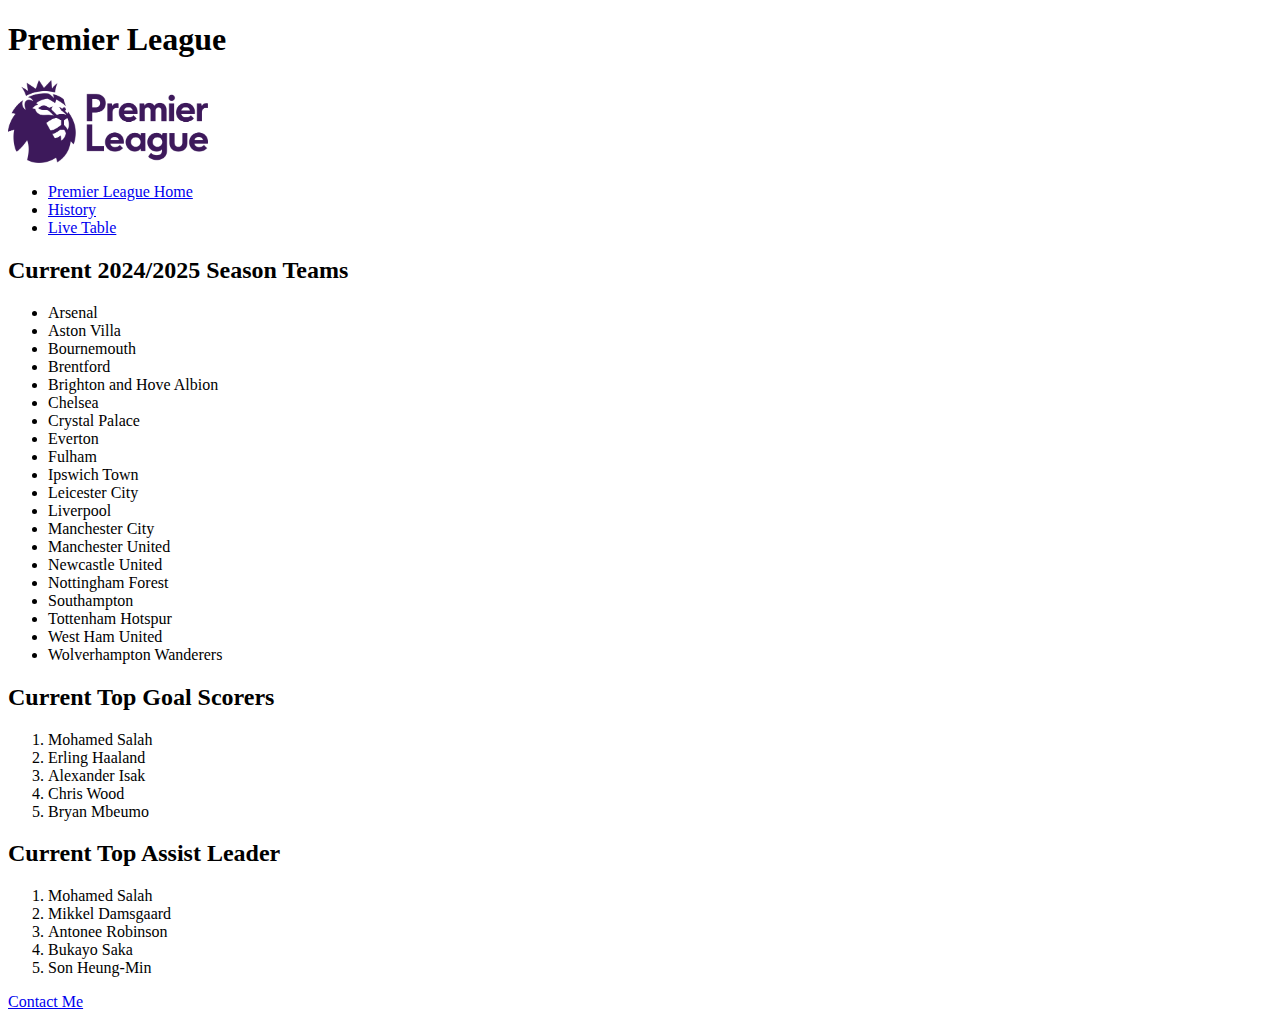
==== index.html @ 102495d1 "added top goal scorer and top assit sections" ====
<!DOCTYPE html>
<html lang="en">
<head>
    <meta charset="UTF-8">
    <meta name="viewport" content="width=device-width, initial-scale=1.0">
    <title>Premier League</title>
</head>
<body>
    <header>
        <h1>Premier League</h1>
        <img 
        src="Premier_League_Logo.svg.webp" alt="premier league logo" width="200" height="83"
        >
        <nav>
            <ul>
                <li><a href="https://www.premierleague.com/">Premier League Home</a></li>
                <li><a href="https://en.wikipedia.org/wiki/Premier_League#History">History</a></li>
                <li><a href="https://www.premierleague.com/tables">Live Table</a></li>
            </ul>
        </nav>
    </header>
    <main>
        <section>
            <h2>Current 2024/2025 Season Teams</h2>
            <ul>
                <li>Arsenal</li>
                <li>Aston Villa</li>
                <li>Bournemouth</li>
                <li>Brentford</li>
                <li>Brighton and Hove Albion</li>
                <li>Chelsea</li>
                <li>Crystal Palace</li>
                <li>Everton</li>
                <li>Fulham</li>
                <li>Ipswich Town</li>
                <li>Leicester City</li>
                <li>Liverpool</li>
                <li>Manchester City</li>
                <li>Manchester United</li>
                <li>Newcastle United</li>
                <li>Nottingham Forest</li>
                <li>Southampton</li>
                <li>Tottenham Hotspur</li>
                <li>West Ham United</li>
                <li>Wolverhampton Wanderers</li>
            </ul>
        </section>
        <section>
            <h2>Current Top Goal Scorers</h2>
            <ol>
                <li>Mohamed Salah</li>
                <li>Erling Haaland</li>
                <li>Alexander Isak</li>
                <li>Chris Wood</li>
                <li>Bryan Mbeumo</li>
            </ol>
        </section>
        <section>
            <h2>Current Top Assist Leader</h2>
            <ol>
                <li>Mohamed Salah</li>
                <li>Mikkel Damsgaard</li>
                <li>Antonee Robinson</li>
                <li>Bukayo Saka</li>
                <li>Son Heung-Min</li>
            </ol>
        </section>
    </main>
    <footer>
        <P><a href="mailto:willteng7@gmail.com">Contact Me</a></P>        
    </footer>
</body>
</html>
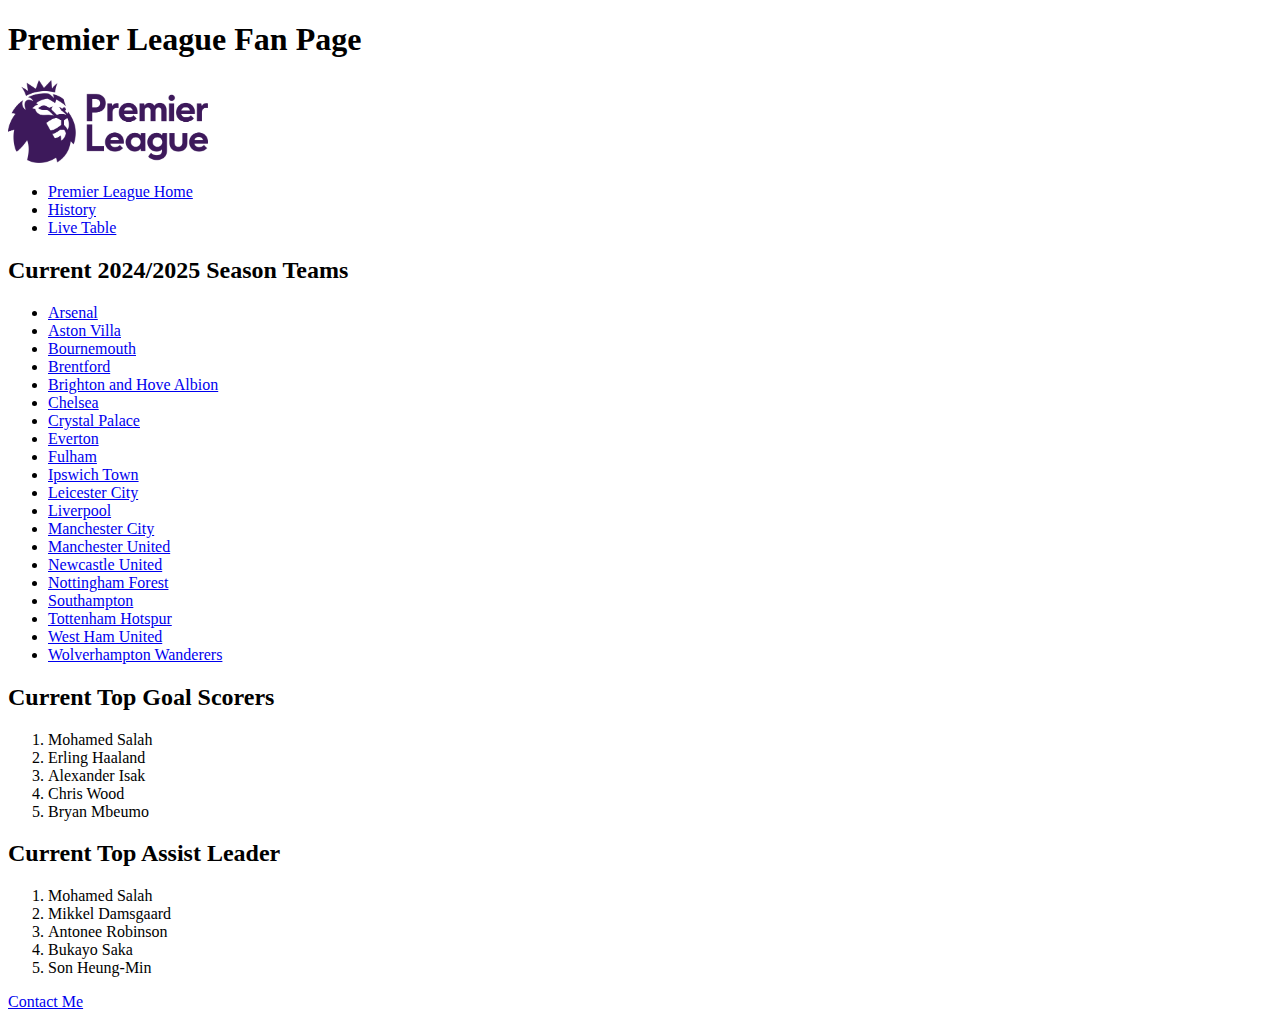
==== commit 40021e58: "added links to teams page" ====
--- a/index.html
+++ b/index.html
@@ -7,7 +7,7 @@
 </head>
 <body>
     <header>
-        <h1>Premier League</h1>
+        <h1>Premier League Fan Page</h1>
         <img 
         src="Premier_League_Logo.svg.webp" alt="premier league logo" width="200" height="83"
         >
@@ -23,26 +23,26 @@
         <section>
             <h2>Current 2024/2025 Season Teams</h2>
             <ul>
-                <li>Arsenal</li>
-                <li>Aston Villa</li>
-                <li>Bournemouth</li>
-                <li>Brentford</li>
-                <li>Brighton and Hove Albion</li>
-                <li>Chelsea</li>
-                <li>Crystal Palace</li>
-                <li>Everton</li>
-                <li>Fulham</li>
-                <li>Ipswich Town</li>
-                <li>Leicester City</li>
-                <li>Liverpool</li>
-                <li>Manchester City</li>
-                <li>Manchester United</li>
-                <li>Newcastle United</li>
-                <li>Nottingham Forest</li>
-                <li>Southampton</li>
-                <li>Tottenham Hotspur</li>
-                <li>West Ham United</li>
-                <li>Wolverhampton Wanderers</li>
+                <li><a href="https://www.arsenal.com/">Arsenal</a></li>
+                <li><a href="https://www.avfc.co.uk/">Aston Villa</a></li>
+                <li><a href="https://www.afcb.co.uk/">Bournemouth</a></li>
+                <li><a href="https://www.brentfordfc.com/en">Brentford</a></li>
+                <li><a href="https://www.brightonandhovealbion.com/?srsltid=AfmBOopoxolRJdyW22uTWQapaZLlg9TKEwmJhl9bWsJMIJHj4UvPn3L0">Brighton and Hove Albion</a></li>
+                <li><a href="https://www.chelseafc.com/en">Chelsea</a></li>
+                <li><a href="https://www.cpfc.co.uk/">Crystal Palace</a></li>
+                <li><a href="https://www.evertonfc.com/">Everton</a></li>
+                <li><a href="https://www.fulhamfc.com/">Fulham</a></li>
+                <li><a href="https://www.itfc.co.uk/">Ipswich Town</a></li>
+                <li><a href="https://www.lcfc.com/">Leicester City</a></li>
+                <li><a href="https://www.liverpoolfc.com/">Liverpool</a></li>
+                <li><a href="https://www.mancity.com/">Manchester City</a></li>
+                <li><a href="https://www.manutd.com/">Manchester United</a></li>
+                <li><a href="https://www.newcastleunited.com/en">Newcastle United</a></li>
+                <li><a href="https://www.nottinghamforest.co.uk/">Nottingham Forest</a></li>
+                <li><a href="https://www.southamptonfc.com/en?">Southampton</a></li>
+                <li><a href="https://www.tottenhamhotspur.com/">Tottenham Hotspur</a></li>
+                <li><a href="https://www.whufc.com/">West Ham United</a></li>
+                <li><a href="https://www.wolves.co.uk/">Wolverhampton Wanderers</a></li>
             </ul>
         </section>
         <section>
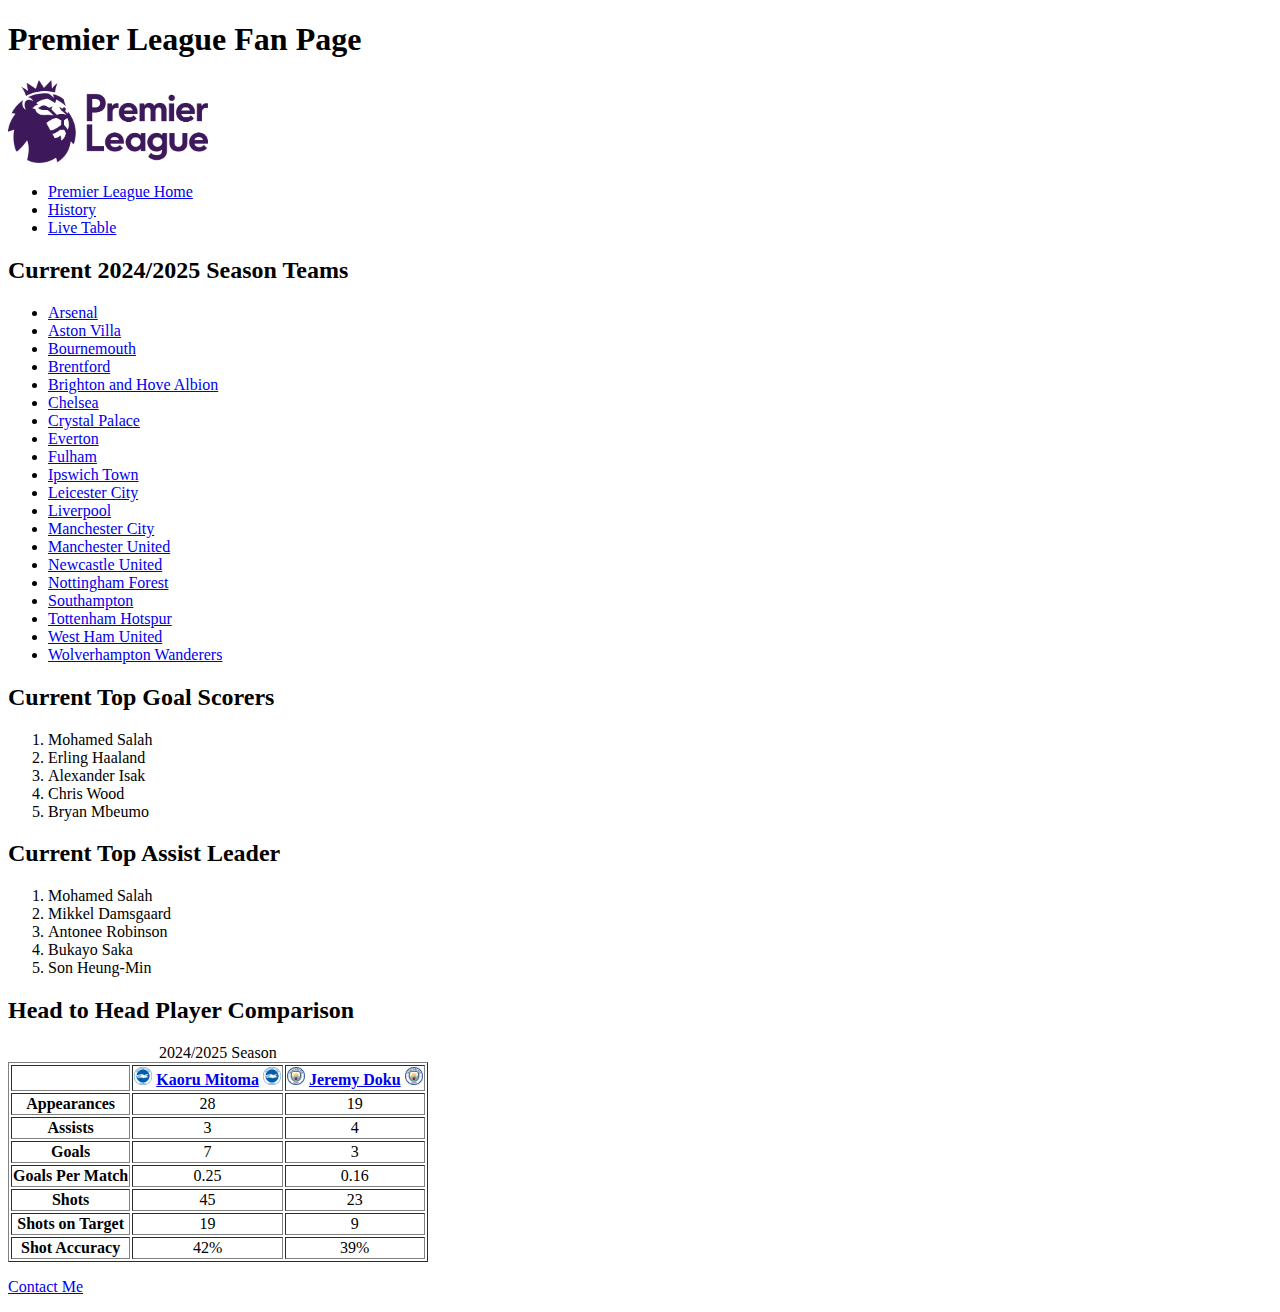
==== commit d050b64a: "added table of player comparison" ====
--- a/index.html
+++ b/index.html
@@ -1,16 +1,16 @@
 <!DOCTYPE html>
 <html lang="en">
+
 <head>
     <meta charset="UTF-8">
     <meta name="viewport" content="width=device-width, initial-scale=1.0">
     <title>Premier League</title>
 </head>
+
 <body>
     <header>
         <h1>Premier League Fan Page</h1>
-        <img 
-        src="Premier_League_Logo.svg.webp" alt="premier league logo" width="200" height="83"
-        >
+        <img src="Premier_League_Logo.svg.webp" alt="premier league logo" width="200" height="83">
         <nav>
             <ul>
                 <li><a href="https://www.premierleague.com/">Premier League Home</a></li>
@@ -27,7 +27,9 @@
                 <li><a href="https://www.avfc.co.uk/">Aston Villa</a></li>
                 <li><a href="https://www.afcb.co.uk/">Bournemouth</a></li>
                 <li><a href="https://www.brentfordfc.com/en">Brentford</a></li>
-                <li><a href="https://www.brightonandhovealbion.com/?srsltid=AfmBOopoxolRJdyW22uTWQapaZLlg9TKEwmJhl9bWsJMIJHj4UvPn3L0">Brighton and Hove Albion</a></li>
+                <li><a
+                        href="https://www.brightonandhovealbion.com/?srsltid=AfmBOopoxolRJdyW22uTWQapaZLlg9TKEwmJhl9bWsJMIJHj4UvPn3L0">Brighton
+                        and Hove Albion</a></li>
                 <li><a href="https://www.chelseafc.com/en">Chelsea</a></li>
                 <li><a href="https://www.cpfc.co.uk/">Crystal Palace</a></li>
                 <li><a href="https://www.evertonfc.com/">Everton</a></li>
@@ -65,9 +67,85 @@
                 <li>Son Heung-Min</li>
             </ol>
         </section>
+        <section>
+            <h2>Head to Head Player Comparison</h2>
+            <table>
+                <table border="1px">
+                <caption>2024/2025 Season</caption>
+                <thead>
+                    <tr>
+                        <th></th>
+                        <th>
+                            <img 
+                            src="./Brighton_and_Hove_Albion_FC_crest.svg.png"  
+                            alt="Brighton Logo"
+                            width="18"
+                            height="18"/>
+                            <a href="https://www.premierleague.com/players/117732/Kaoru-Mitoma/stats?co=1&se=719">Kaoru Mitoma</a>
+                            <img 
+                            src="./Brighton_and_Hove_Albion_FC_crest.svg.png"  
+                            alt="Brighton Logo"
+                            width="18"
+                            height="18"/>
+                        </th>
+                        <th>
+                            <img 
+                                src="./Manchester_City_FC_badge.svg.png" 
+                                alt="Man City Logo"
+                                width="18"
+                                height="18"/>
+                            <a href="https://www.premierleague.com/players/54156/J%C3%A9r%C3%A9my-Doku/stats">Jeremy Doku</a>
+                            <img 
+                                src="./Manchester_City_FC_badge.svg.png" 
+                                alt="Man City Logo"
+                                width="18"
+                                height="18"/>
+                        </th>
+                    </tr>
+                </thead>
+                <tbody>
+                    <tr>
+                        <th>Appearances</th>
+                        <td align="center">28</td>
+                        <td align="center">19</td>
+                    </tr>
+                    <tr>
+                        <th>Assists</th>
+                        <td align="center">3</td>
+                        <td align="center">4</td>
+                    </tr>
+                    <tr>
+                        <th>Goals</th>
+                        <td align="center">7</td>
+                        <td align="center">3</td>
+                    </tr>
+                    <tr>
+                        <th>Goals Per Match</th>
+                        <td align="center">0.25</td>
+                        <td align="center">0.16</td>
+                    </tr>
+                    <tr>
+                        <th>Shots</th>
+                        <td align="center">45</td>
+                        <td align="center">23</td>
+                    </tr>
+                    <tr>
+                        <th>Shots on Target</th>
+                        <td align="center">19</td>
+                        <td align="center">9</td>
+                    </tr>
+                    <tr>
+                        <th>Shot Accuracy</th>
+                        <td align="center">42%</td>
+                        <td align="center">39%</td>
+                    </tr>
+                </tbody>
+            </table>
+        </section>
     </main>
     <footer>
-        <P><a href="mailto:willteng7@gmail.com">Contact Me</a></P>        
+        <P><a href="mailto:willteng7@gmail.com">Contact Me</a></P>
     </footer>
 </body>
+
 </html>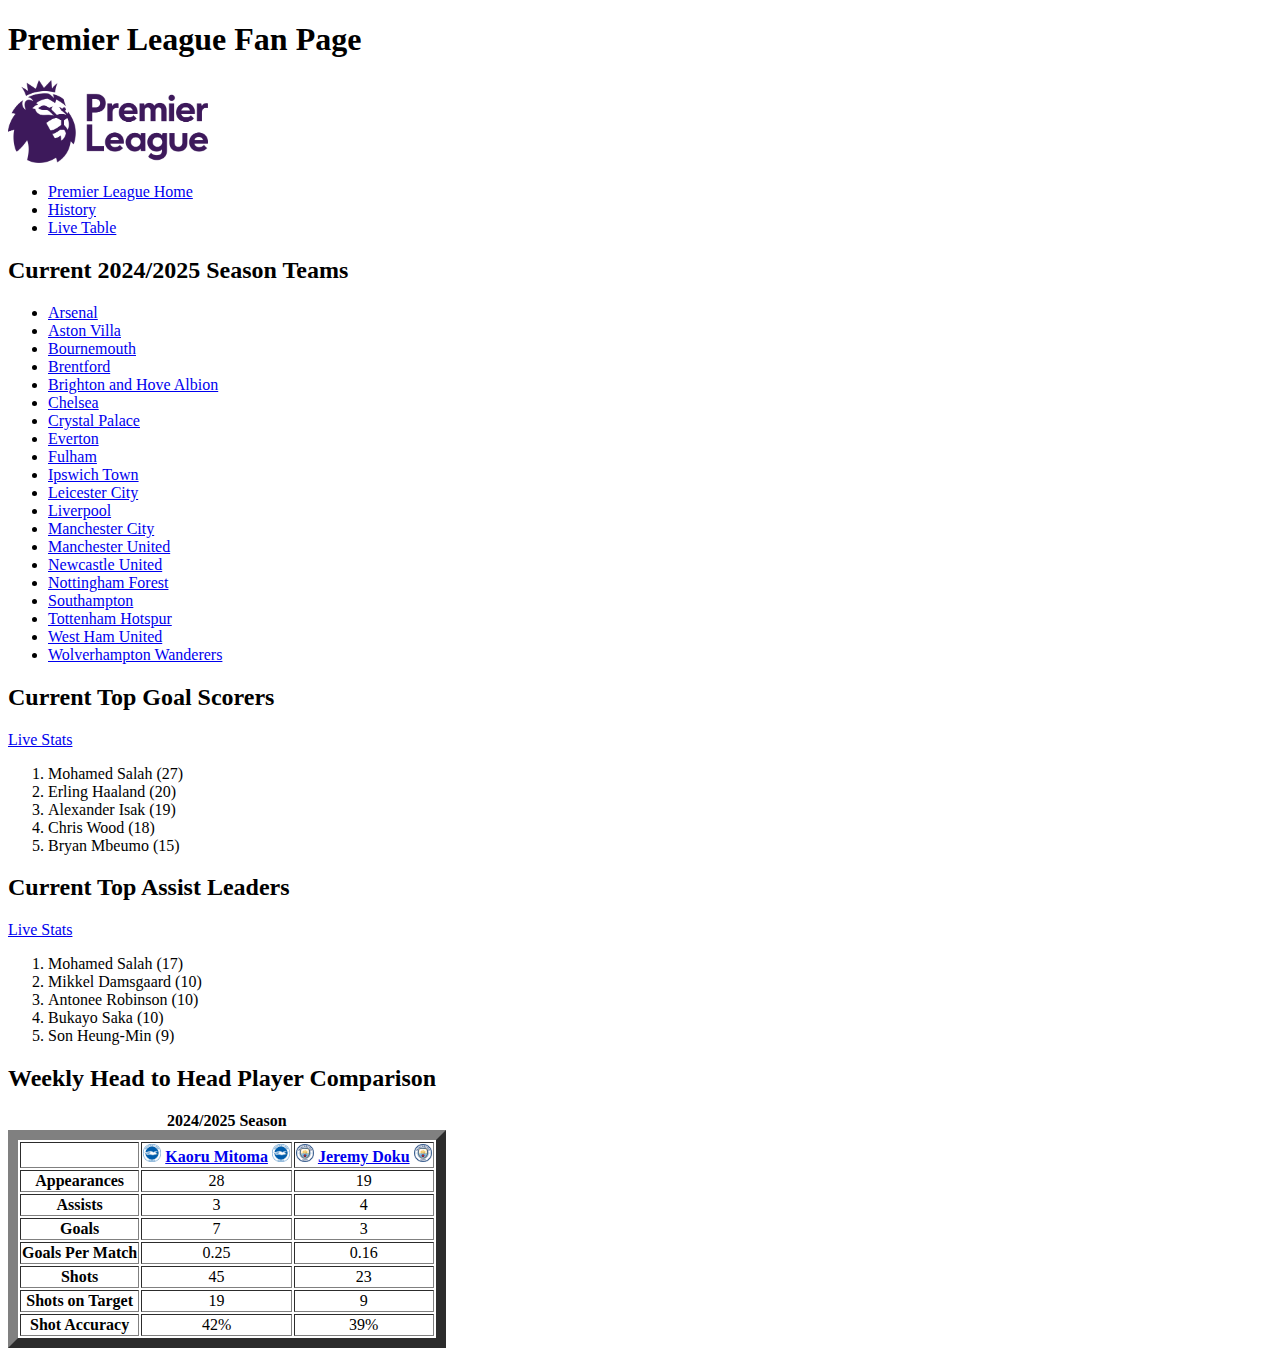
==== commit 221ecc6a: "made minor changes to the document" ====
--- a/index.html
+++ b/index.html
@@ -49,29 +49,31 @@
         </section>
         <section>
             <h2>Current Top Goal Scorers</h2>
+            <a href="https://www.premierleague.com/stats/top/players/goals">Live Stats</a>
             <ol>
-                <li>Mohamed Salah</li>
-                <li>Erling Haaland</li>
-                <li>Alexander Isak</li>
-                <li>Chris Wood</li>
-                <li>Bryan Mbeumo</li>
+                <li>Mohamed Salah (27)</li>
+                <li>Erling Haaland (20)</li>
+                <li>Alexander Isak (19)</li>
+                <li>Chris Wood (18)</li>
+                <li>Bryan Mbeumo (15)</li>
             </ol>
         </section>
         <section>
-            <h2>Current Top Assist Leader</h2>
+            <h2>Current Top Assist Leaders</h2>
+            <a href="https://www.premierleague.com/stats/top/players/goal_assist">Live Stats</a>
             <ol>
-                <li>Mohamed Salah</li>
-                <li>Mikkel Damsgaard</li>
-                <li>Antonee Robinson</li>
-                <li>Bukayo Saka</li>
-                <li>Son Heung-Min</li>
+                <li>Mohamed Salah (17)</li>
+                <li>Mikkel Damsgaard (10)</li>
+                <li>Antonee Robinson (10)</li>
+                <li>Bukayo Saka (10)</li>
+                <li>Son Heung-Min (9)</li>
             </ol>
         </section>
         <section>
-            <h2>Head to Head Player Comparison</h2>
+            <h2> Weekly Head to Head Player Comparison</h2>
             <table>
-                <table border="1px">
-                <caption>2024/2025 Season</caption>
+                <table border="10px">
+                <caption><b>2024/2025 Season</b></caption>
                 <thead>
                     <tr>
                         <th></th>
@@ -144,8 +146,7 @@
         </section>
     </main>
     <footer>
-        <P><a href="mailto:willteng7@gmail.com">Contact Me</a></P>
+        
     </footer>
 </body>
-
 </html>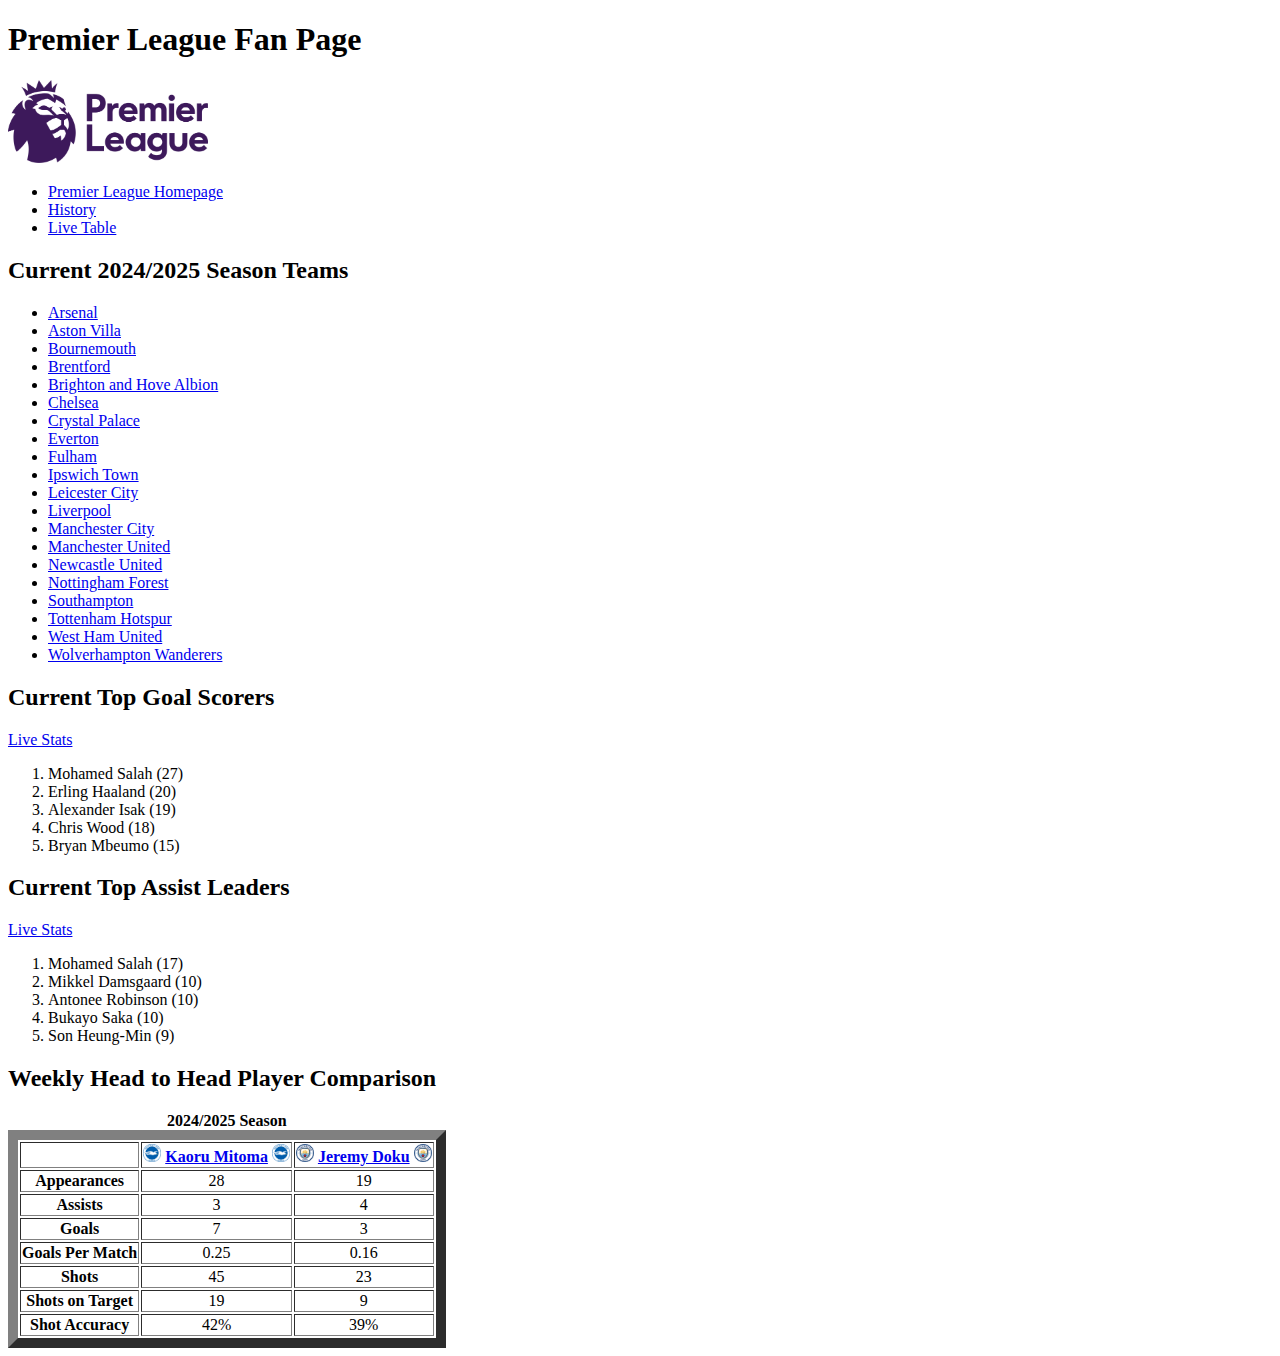
==== commit fb950874: "made minor changes to index file plus added a history.html file" ====
--- a/index.html
+++ b/index.html
@@ -13,8 +13,8 @@
         <img src="Premier_League_Logo.svg.webp" alt="premier league logo" width="200" height="83">
         <nav>
             <ul>
-                <li><a href="https://www.premierleague.com/">Premier League Home</a></li>
-                <li><a href="https://en.wikipedia.org/wiki/Premier_League#History">History</a></li>
+                <li><a href="https://www.premierleague.com/">Premier League Homepage</a></li>
+                <li><a href="/history.html">History</a></li>
                 <li><a href="https://www.premierleague.com/tables">Live Table</a></li>
             </ul>
         </nav>
@@ -73,80 +73,71 @@
             <h2> Weekly Head to Head Player Comparison</h2>
             <table>
                 <table border="10px">
-                <caption><b>2024/2025 Season</b></caption>
-                <thead>
-                    <tr>
-                        <th></th>
-                        <th>
-                            <img 
-                            src="./Brighton_and_Hove_Albion_FC_crest.svg.png"  
-                            alt="Brighton Logo"
-                            width="18"
-                            height="18"/>
-                            <a href="https://www.premierleague.com/players/117732/Kaoru-Mitoma/stats?co=1&se=719">Kaoru Mitoma</a>
-                            <img 
-                            src="./Brighton_and_Hove_Albion_FC_crest.svg.png"  
-                            alt="Brighton Logo"
-                            width="18"
-                            height="18"/>
-                        </th>
-                        <th>
-                            <img 
-                                src="./Manchester_City_FC_badge.svg.png" 
-                                alt="Man City Logo"
-                                width="18"
-                                height="18"/>
-                            <a href="https://www.premierleague.com/players/54156/J%C3%A9r%C3%A9my-Doku/stats">Jeremy Doku</a>
-                            <img 
-                                src="./Manchester_City_FC_badge.svg.png" 
-                                alt="Man City Logo"
-                                width="18"
-                                height="18"/>
-                        </th>
-                    </tr>
-                </thead>
-                <tbody>
-                    <tr>
-                        <th>Appearances</th>
-                        <td align="center">28</td>
-                        <td align="center">19</td>
-                    </tr>
-                    <tr>
-                        <th>Assists</th>
-                        <td align="center">3</td>
-                        <td align="center">4</td>
-                    </tr>
-                    <tr>
-                        <th>Goals</th>
-                        <td align="center">7</td>
-                        <td align="center">3</td>
-                    </tr>
-                    <tr>
-                        <th>Goals Per Match</th>
-                        <td align="center">0.25</td>
-                        <td align="center">0.16</td>
-                    </tr>
-                    <tr>
-                        <th>Shots</th>
-                        <td align="center">45</td>
-                        <td align="center">23</td>
-                    </tr>
-                    <tr>
-                        <th>Shots on Target</th>
-                        <td align="center">19</td>
-                        <td align="center">9</td>
-                    </tr>
-                    <tr>
-                        <th>Shot Accuracy</th>
-                        <td align="center">42%</td>
-                        <td align="center">39%</td>
-                    </tr>
-                </tbody>
-            </table>
+                    <caption><b>2024/2025 Season</b></caption>
+                    <thead>
+                        <tr>
+                            <th></th>
+                            <th>
+                                <img src="./Brighton_and_Hove_Albion_FC_crest.svg.png" alt="Brighton Logo" width="18"
+                                    height="18" />
+                                <a href="https://www.premierleague.com/players/117732/Kaoru-Mitoma/stats?co=1&se=719">
+                                    Kaoru Mitoma</a>
+                                <img src="./Brighton_and_Hove_Albion_FC_crest.svg.png" alt="Brighton Logo" width="18"
+                                    height="18" />
+                            </th>
+                            <th>
+                                <img src="./Manchester_City_FC_badge.svg.png" alt="Man City Logo" width="18"
+                                    height="18" />
+                                <a href="https://www.premierleague.com/players/54156/J%C3%A9r%C3%A9my-Doku/stats">
+                                    Jeremy Doku</a>
+                                <img src="./Manchester_City_FC_badge.svg.png" alt="Man City Logo" width="18"
+                                    height="18" />
+                            </th>
+                        </tr>
+                    </thead>
+                    <tbody>
+                        <tr>
+                            <th>Appearances</th>
+                            <td align="center">28</td>
+                            <td align="center">19</td>
+                        </tr>
+                        <tr>
+                            <th>Assists</th>
+                            <td align="center">3</td>
+                            <td align="center">4</td>
+                        </tr>
+                        <tr>
+                            <th>Goals</th>
+                            <td align="center">7</td>
+                            <td align="center">3</td>
+                        </tr>
+                        <tr>
+                            <th>Goals Per Match</th>
+                            <td align="center">0.25</td>
+                            <td align="center">0.16</td>
+                        </tr>
+                        <tr>
+                            <th>Shots</th>
+                            <td align="center">45</td>
+                            <td align="center">23</td>
+                        </tr>
+                        <tr>
+                            <th>Shots on Target</th>
+                            <td align="center">19</td>
+                            <td align="center">9</td>
+                        </tr>
+                        <tr>
+                            <th>Shot Accuracy</th>
+                            <td align="center">42%</td>
+                            <td align="center">39%</td>
+                        </tr>
+                    </tbody>
+                </table>
         </section>
     </main>
     <footer>
-        
+
     </footer>
 </body>
+
 </html>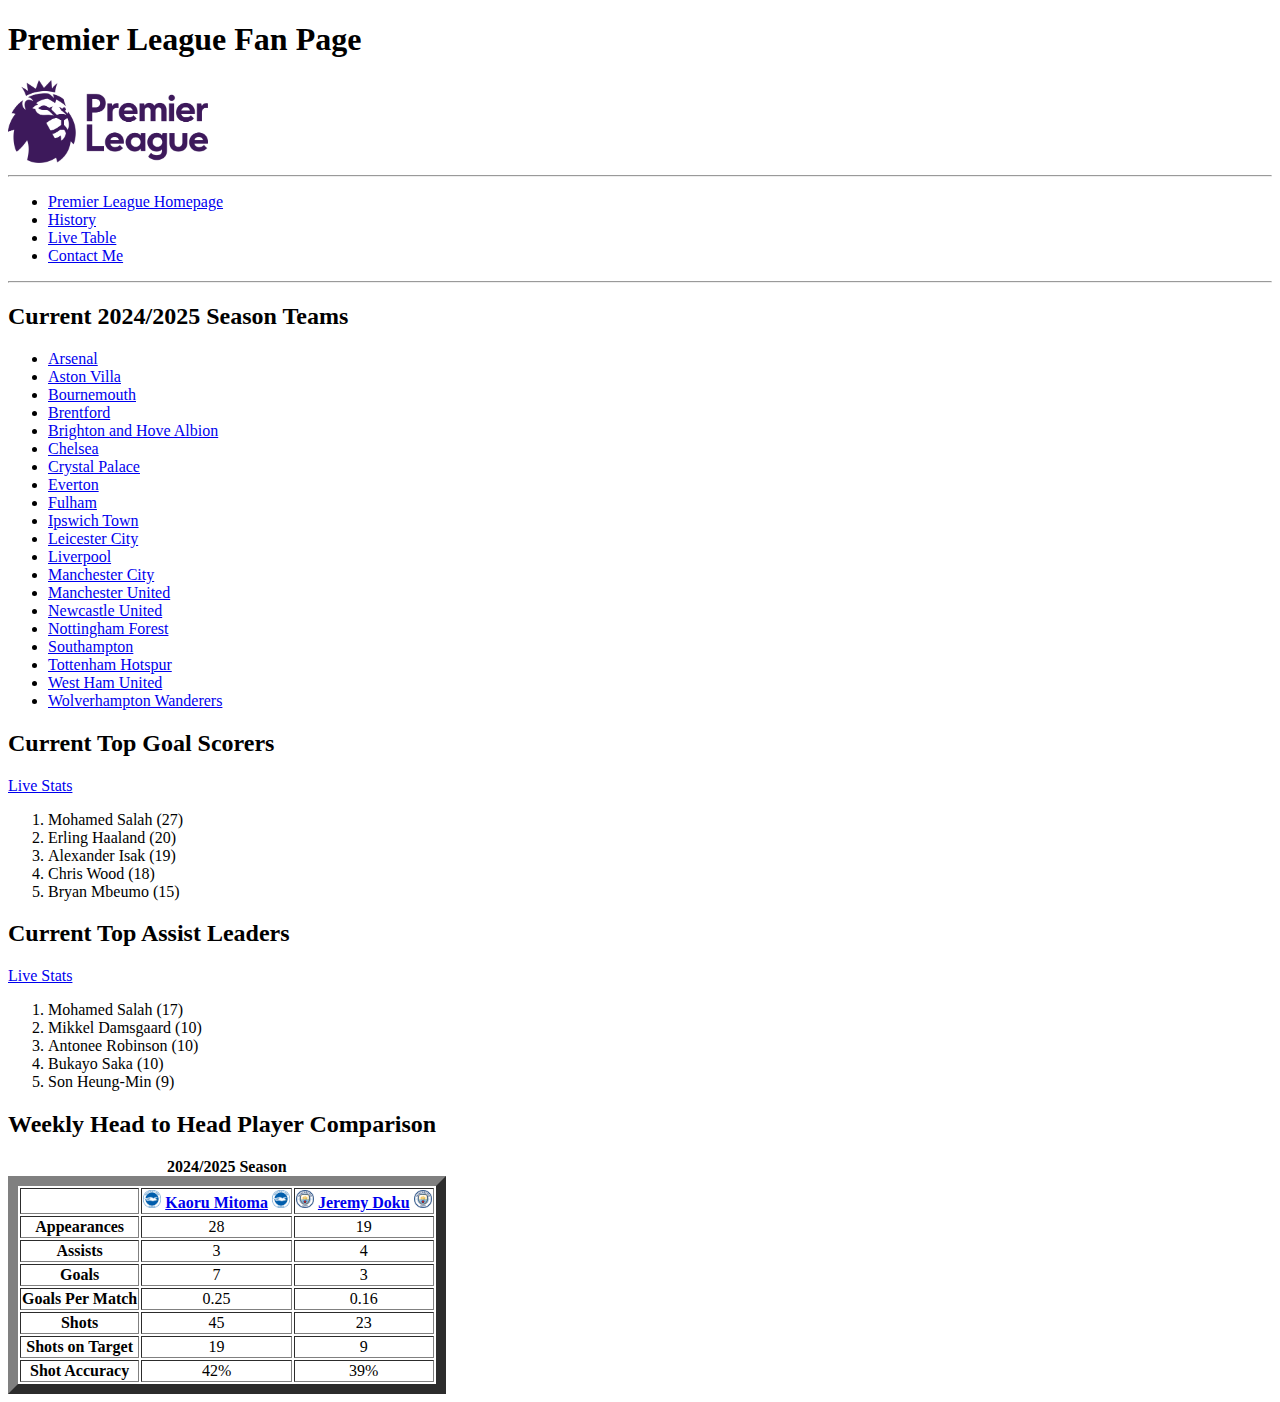
==== commit cc387e37: "added contact me page as well as modified history and index files" ====
--- a/index.html
+++ b/index.html
@@ -11,13 +11,16 @@
     <header>
         <h1>Premier League Fan Page</h1>
         <img src="Premier_League_Logo.svg.webp" alt="premier league logo" width="200" height="83">
+    <hr>
         <nav>
             <ul>
                 <li><a href="https://www.premierleague.com/">Premier League Homepage</a></li>
                 <li><a href="/history.html">History</a></li>
                 <li><a href="https://www.premierleague.com/tables">Live Table</a></li>
+                <li><a href="/contact_me.html">Contact Me</a></li>
             </ul>
         </nav>
+    <hr>
     </header>
     <main>
         <section>
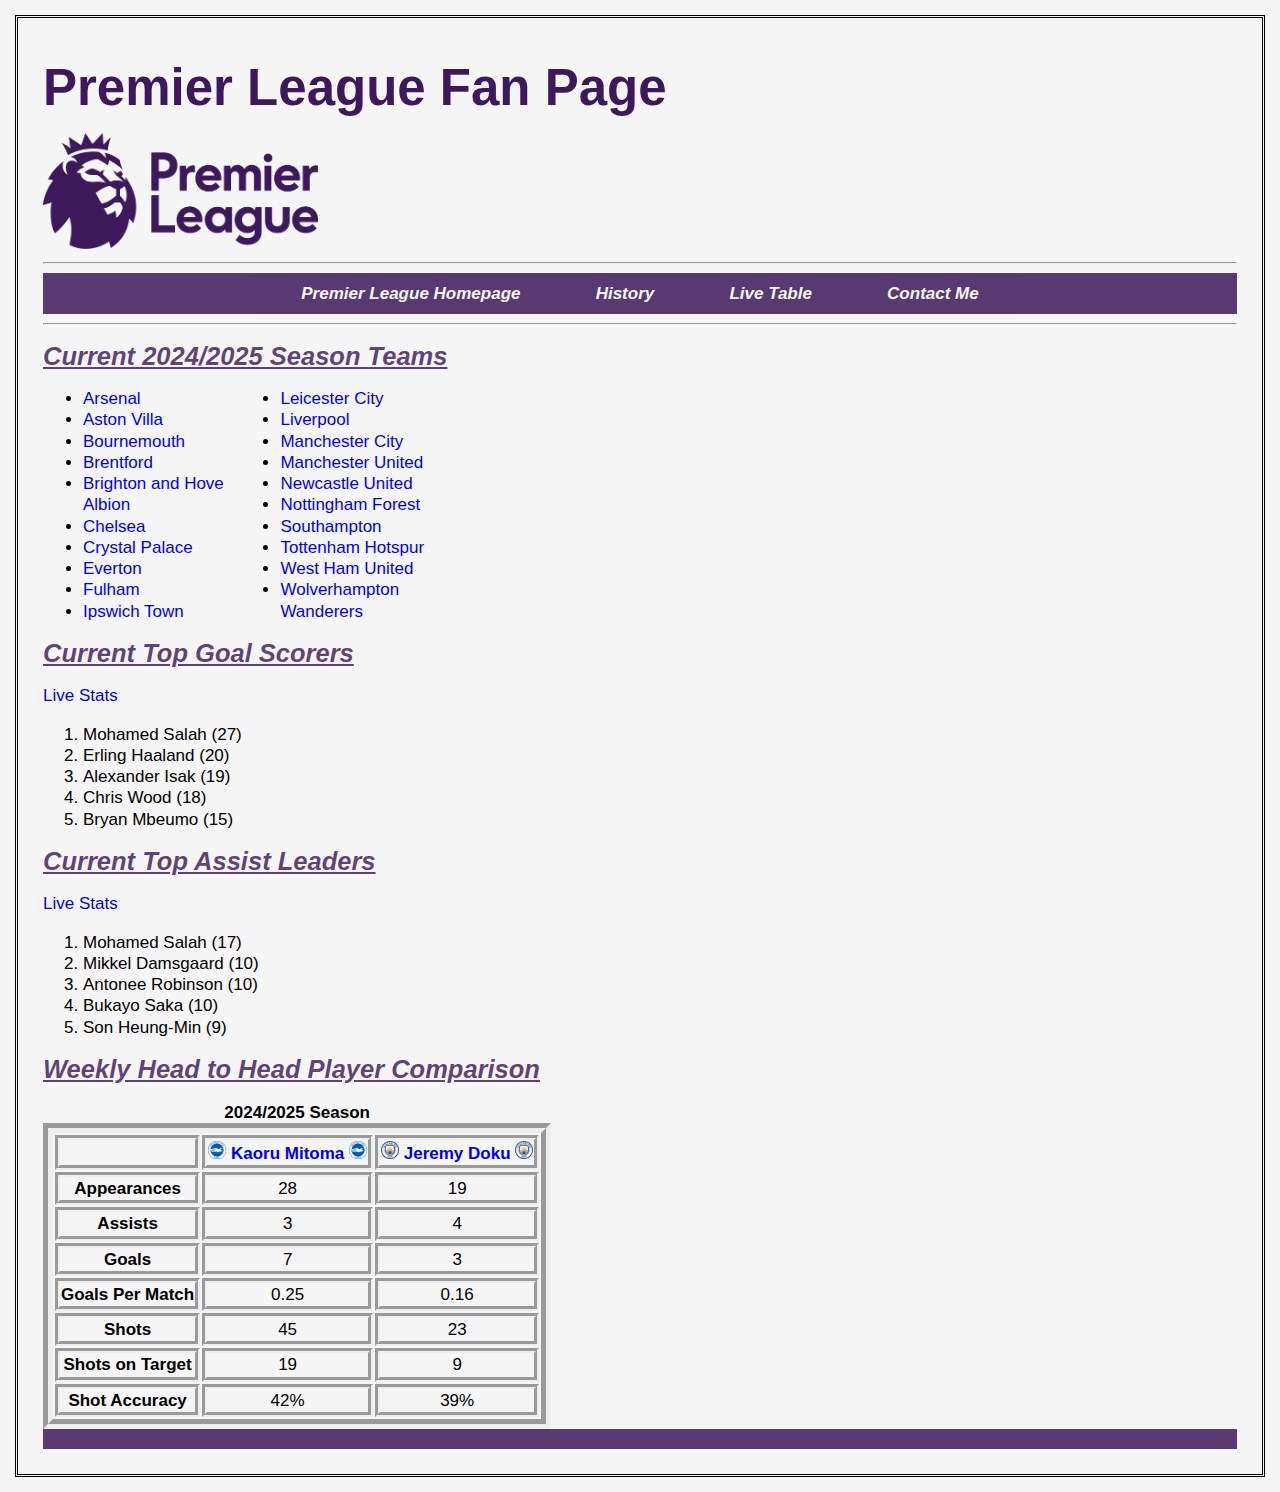
==== commit 8f82f4d0: "added stylesheet and css code" ====
--- a/index.html
+++ b/index.html
@@ -2,6 +2,7 @@
 <html lang="en">
 
 <head>
+    <link rel="stylesheet" href="/styles.css">
     <meta charset="UTF-8">
     <meta name="viewport" content="width=device-width, initial-scale=1.0">
     <title>Premier League</title>
@@ -10,21 +11,20 @@
 <body>
     <header>
         <h1>Premier League Fan Page</h1>
-        <img src="Premier_League_Logo.svg.webp" alt="premier league logo" width="200" height="83">
+        <img class="logo" src="Premier_League_Logo.svg.webp" alt="premier league logo">
     <hr>
         <nav>
-            <ul>
-                <li><a href="https://www.premierleague.com/">Premier League Homepage</a></li>
-                <li><a href="/history.html">History</a></li>
-                <li><a href="https://www.premierleague.com/tables">Live Table</a></li>
-                <li><a href="/contact_me.html">Contact Me</a></li>
-            </ul>
+                <span><a href="https://www.premierleague.com/">Premier League Homepage</a></span>
+                <span><a href="/history.html">History</a></span>
+                <span><a href="https://www.premierleague.com/tables">Live Table</a></span>
+                <span><a href="/contact_me.html">Contact Me</a></span>
         </nav>
     <hr>
     </header>
     <main>
-        <section>
+        <section class="current">
             <h2>Current 2024/2025 Season Teams</h2>
+            <div class="current">
             <ul>
                 <li><a href="https://www.arsenal.com/">Arsenal</a></li>
                 <li><a href="https://www.avfc.co.uk/">Aston Villa</a></li>
@@ -49,6 +49,7 @@
                 <li><a href="https://www.whufc.com/">West Ham United</a></li>
                 <li><a href="https://www.wolves.co.uk/">Wolverhampton Wanderers</a></li>
             </ul>
+        </div>
         </section>
         <section>
             <h2>Current Top Goal Scorers</h2>
@@ -74,8 +75,7 @@
         </section>
         <section>
             <h2> Weekly Head to Head Player Comparison</h2>
-            <table>
-                <table border="10px">
+                <table>
                     <caption><b>2024/2025 Season</b></caption>
                     <thead>
                         <tr>
@@ -101,38 +101,38 @@
                     <tbody>
                         <tr>
                             <th>Appearances</th>
-                            <td align="center">28</td>
-                            <td align="center">19</td>
+                            <td>28</td>
+                            <td>19</td>
                         </tr>
                         <tr>
                             <th>Assists</th>
-                            <td align="center">3</td>
-                            <td align="center">4</td>
+                            <td>3</td>
+                            <td>4</td>
                         </tr>
                         <tr>
                             <th>Goals</th>
-                            <td align="center">7</td>
-                            <td align="center">3</td>
+                            <td>7</td>
+                            <td>3</td>
                         </tr>
                         <tr>
                             <th>Goals Per Match</th>
-                            <td align="center">0.25</td>
-                            <td align="center">0.16</td>
+                            <td>0.25</td>
+                            <td>0.16</td>
                         </tr>
                         <tr>
                             <th>Shots</th>
-                            <td align="center">45</td>
-                            <td align="center">23</td>
+                            <td>45</td>
+                            <td>23</td>
                         </tr>
                         <tr>
                             <th>Shots on Target</th>
-                            <td align="center">19</td>
-                            <td align="center">9</td>
+                            <td>19</td>
+                            <td>9</td>
                         </tr>
                         <tr>
                             <th>Shot Accuracy</th>
-                            <td align="center">42%</td>
-                            <td align="center">39%</td>
+                            <td>42%</td>
+                            <td>39%</td>
                         </tr>
                     </tbody>
                 </table>
--- a/styles.css
+++ b/styles.css
@@ -0,0 +1,98 @@
+
+body {
+    background-color: whitesmoke;
+    font-family: Arial, Helvetica, sans-serif;
+    padding: 25px;
+    margin: 15px;
+    border: 3px double;
+    font-size: 17px;
+    line-height: 1.25em;
+}
+
+nav, footer {
+    background-color: rgb(61, 25, 91);
+    opacity: 0.85;
+    padding: 10px;
+    text-align: center;
+}
+
+nav a, footer a {
+    color: whitesmoke;
+    font-style: italic;
+    font-weight: bolder;
+    padding: 3%;
+}
+
+a {
+    text-decoration: none;
+}
+
+.logo {
+    height: auto;
+    width: 275px;
+}
+
+.current ul {
+    box-sizing: border-box;
+    column-count: 2;
+    width: 35%;
+}
+
+h1 {
+    color: rgb(61, 25, 91);
+    font-size: 3em;
+    font-weight: bolder;
+}
+
+
+h2 {
+    color: rgba(61, 25, 91, 0.817); 
+    font-style: italic;
+    text-decoration: underline;
+    font-size: 1.5em;
+}
+
+table {
+    border: 10px groove;
+}
+
+th, td {
+    border: 5px groove;
+    text-align: center;
+}
+
+form {
+    text-align: center;
+    line-height: 2em;
+    
+    
+    
+}
+
+.favteam select {
+    text-align: center;
+}
+
+.contact {
+    display: grid;
+    place-items: center;
+}
+
+.contact p {
+    font-style: italic;
+}
+
+.comm {
+    text-align: center;
+}
+
+.personalinfo {
+    display: inline-block;
+    text-align: left;
+}
+
+
+
+
+    display: inline-block;
+    
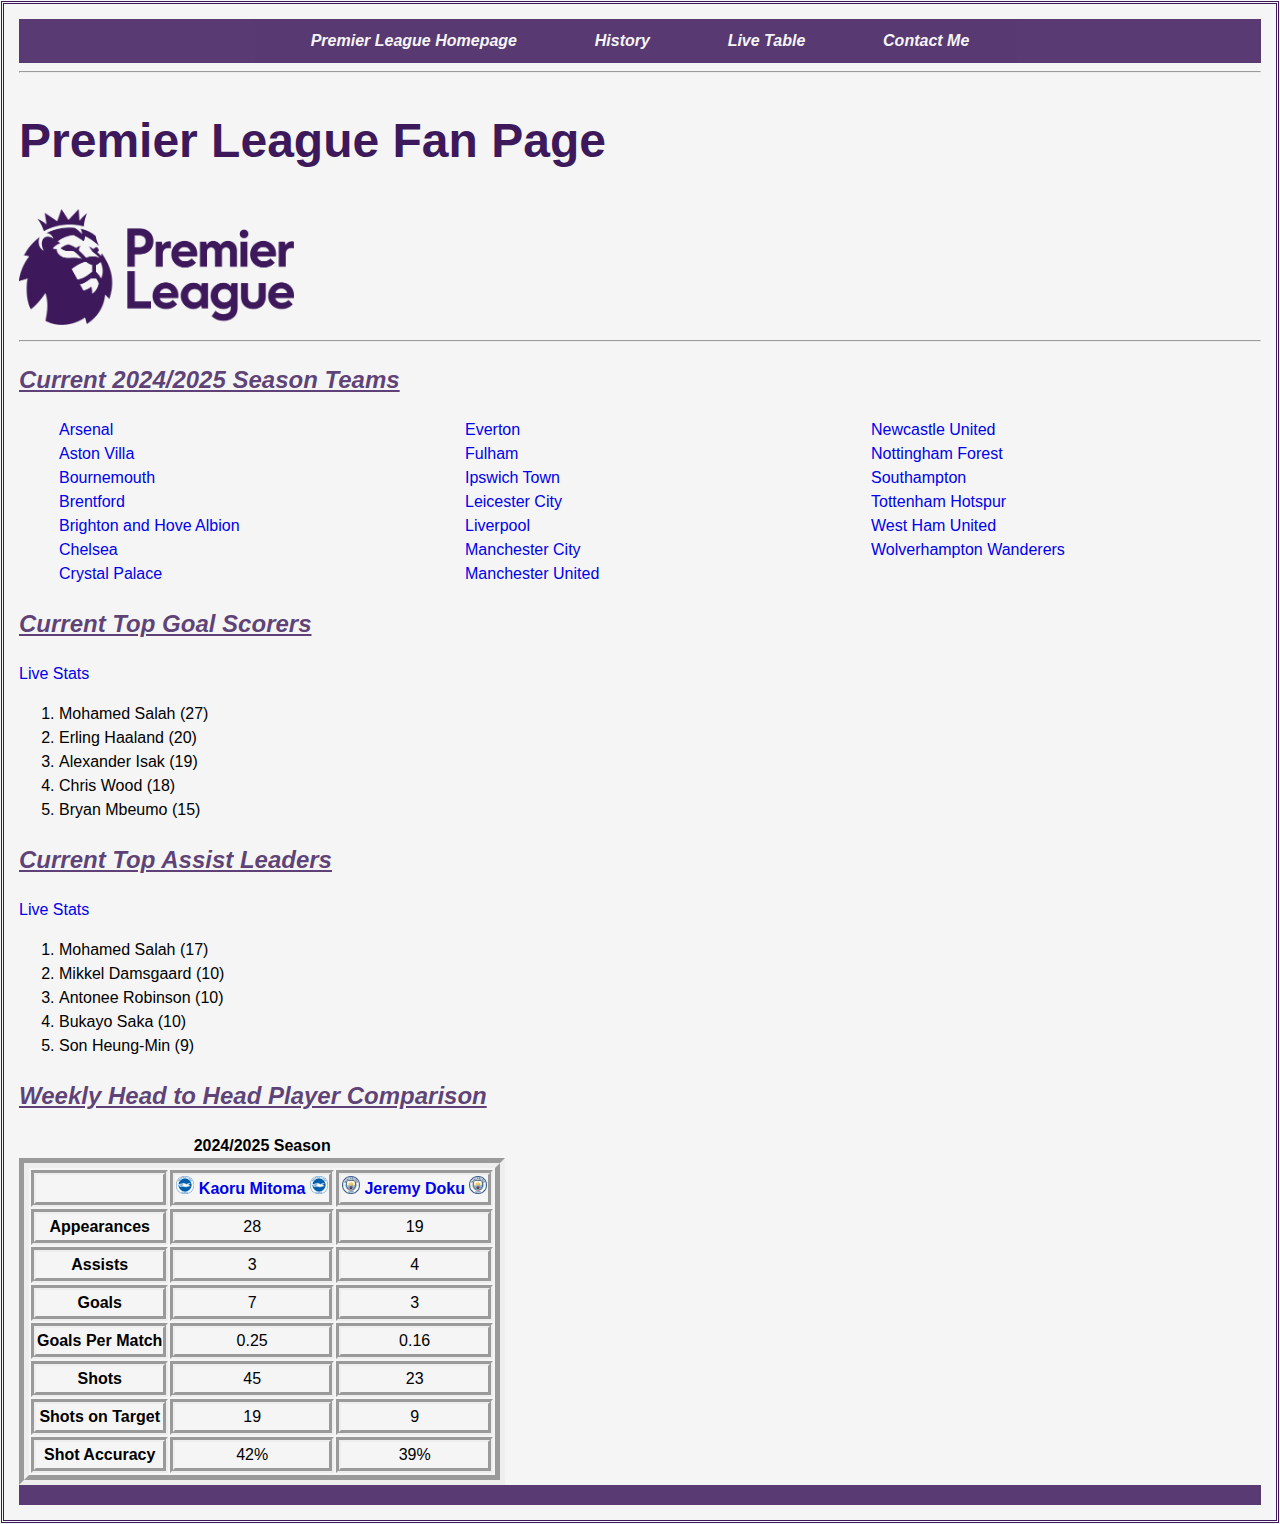
==== commit b9356d0d: "modified styling" ====
--- a/index.html
+++ b/index.html
@@ -7,24 +7,23 @@
     <meta name="viewport" content="width=device-width, initial-scale=1.0">
     <title>Premier League</title>
 </head>
-
 <body>
     <header>
+        <nav>
+            <span><a href="https://www.premierleague.com/">Premier League Homepage</a></span>
+            <span><a href="/history.html">History</a></span>
+            <span><a href="https://www.premierleague.com/tables">Live Table</a></span>
+            <span><a href="/contact_me.html">Contact Me</a></span>
+    </nav>
+    <hr>
         <h1>Premier League Fan Page</h1>
         <img class="logo" src="Premier_League_Logo.svg.webp" alt="premier league logo">
-    <hr>
-        <nav>
-                <span><a href="https://www.premierleague.com/">Premier League Homepage</a></span>
-                <span><a href="/history.html">History</a></span>
-                <span><a href="https://www.premierleague.com/tables">Live Table</a></span>
-                <span><a href="/contact_me.html">Contact Me</a></span>
-        </nav>
     <hr>
     </header>
     <main>
         <section class="current">
+            <div class="wrap">
             <h2>Current 2024/2025 Season Teams</h2>
-            <div class="current">
             <ul>
                 <li><a href="https://www.arsenal.com/">Arsenal</a></li>
                 <li><a href="https://www.avfc.co.uk/">Aston Villa</a></li>
--- a/styles.css
+++ b/styles.css
@@ -1,12 +1,19 @@
+* {
+    font-family: Arial, Helvetica, sans-serif;
+    box-sizing: border-box;
+    line-height: 1.5em;
+    
+}
 
-body {
+body { 
     background-color: whitesmoke;
-    font-family: Arial, Helvetica, sans-serif;
-    padding: 25px;
-    margin: 15px;
-    border: 3px double;
-    font-size: 17px;
-    line-height: 1.25em;
+    border: 3px double rgb(61, 25, 91);
+    margin: 1px;
+    padding: 15px;
+}
+
+body p {
+    text-indent: 1em;
 }
 
 nav, footer {
@@ -23,6 +30,10 @@
     padding: 3%;
 }
 
+.contactnav {
+    padding: 17px;
+}
+
 a {
     text-decoration: none;
 }
@@ -33,15 +44,18 @@
 }
 
 .current ul {
-    box-sizing: border-box;
-    column-count: 2;
-    width: 35%;
+    columns: 3;
+    list-style: none;
+    
 }
+
+
 
 h1 {
     color: rgb(61, 25, 91);
     font-size: 3em;
     font-weight: bolder;
+    text-indent: 0%;
 }
 
 
@@ -50,6 +64,7 @@
     font-style: italic;
     text-decoration: underline;
     font-size: 1.5em;
+    text-indent: 0%;
 }
 
 table {
@@ -63,13 +78,10 @@
 
 form {
     text-align: center;
-    line-height: 2em;
-    
-    
     
 }
 
-.favteam select {
+select option {
     text-align: center;
 }
 
@@ -84,15 +96,34 @@
 
 .comm {
     text-align: center;
+    padding: .25%;
+}
+
+.commhead {
+    display: inline-block;
+    margin-bottom: 10px;
 }
 
 .personalinfo {
     display: inline-block;
     text-align: left;
+
 }
 
+.history-foot {
+    text-align: left;
+    color: whitesmoke;
+}
 
+.history-foot a {
+    padding: 0%;
+}
 
+input#first-name, input#last-name, input#email, input#phone-number {
+    width: 100%;
+    margin-bottom: 10px;
+}
 
-    display: inline-block;
-    
+.submit {
+    margin-bottom: 10px;
+}
